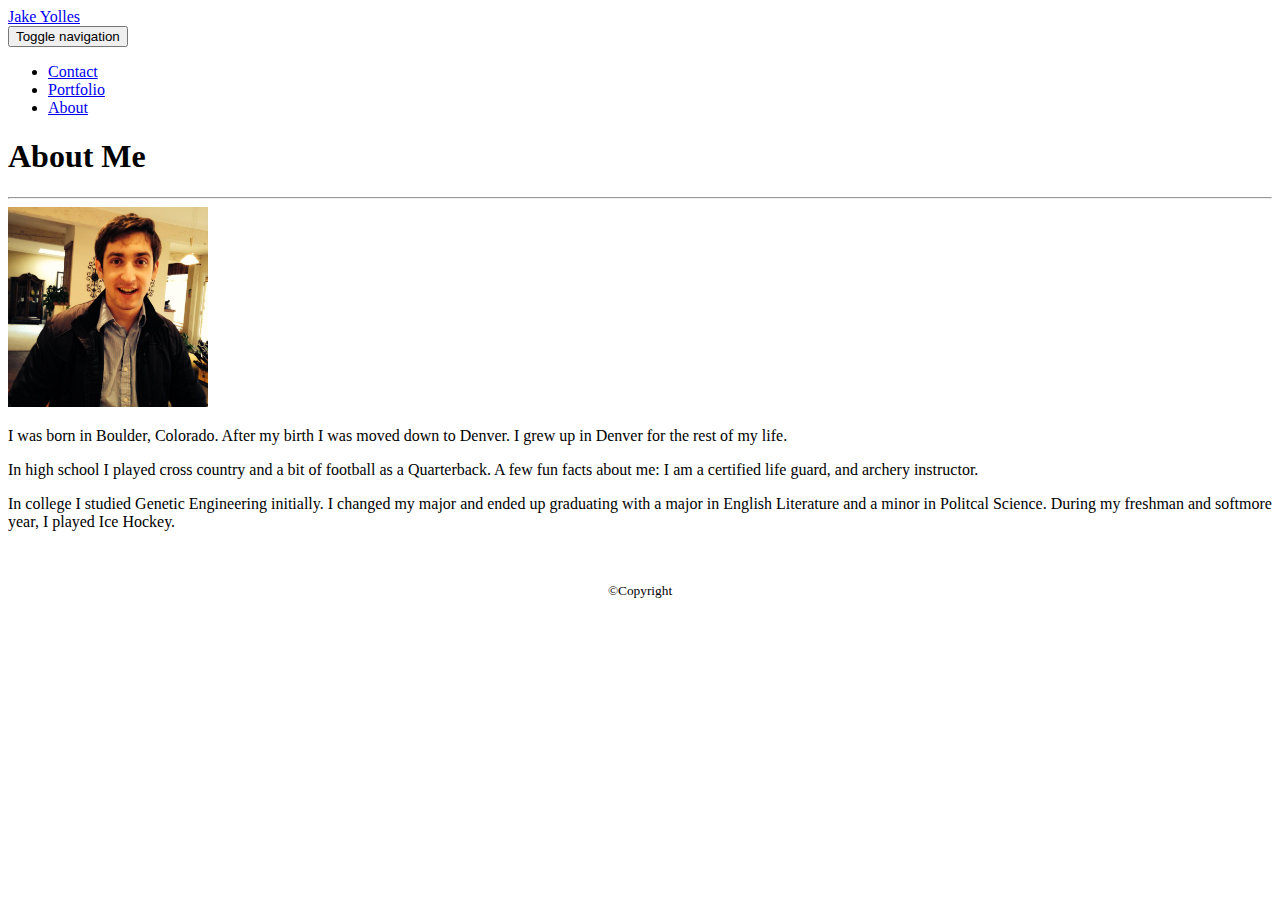
==== index.html @ 66a9e4ef "Finalized Project 1" ====
<!doctype html>
<html lang="en-us">

<head>
  <meta charset="UTF-8">
  <meta name="viewport" content="width=device-width, initial-scale=1.0">
  <meta http-equiv="X-UA-Compatible" content="ie=edge">
  <title>Bootstrap Basic Portfolio| Jake Yolles</title>

  <!-- Bootstrap Styles-->

  <link rel="stylesheet" href="https://stackpath.bootstrapcdn.com/bootstrap/4.1.3/css/bootstrap.min.css" integrity="sha384-MCw98/SFnGE8fJT3GXwEOngsV7Zt27NXFoaoApmYm81iuXoPkFOJwJ8ERdknLPMO"
        crossorigin="anonymous">
    <script src="https://stackpath.bootstrapcdn.com/bootstrap/4.1.3/js/bootstrap.min.js" integrity="sha384-ChfqqxuZUCnJSK3+MXmPNIyE6ZbWh2IMqE241rYiqJxyMiZ6OW/JmZQ5stwEULTy"
        crossorigin="anonymous"></script>
  <link rel="stylesheet" type="text/css" href="assets/css/style.css">
</head>

<body>

    <!--Create Navigation Bar.-->
    <!-- Use Navigation Bar created in Contact.html-->

    <nav class="navbar navbar-expand-lg navbar-light navbar-fixed-top">
            <div class="container">
                <div class="navbar-header">
                    <a class="navbar-brand" href="index.html" id="logo">Jake Yolles</a>
                </div>
                <button class="navbar-toggler collapsed ml-auto" data-toggle="collapse" data-target="#page-nav-collapse" aria-expanded="false">
                    <span class="sr-only">Toggle navigation</span>
                    <span class="icon-bar"></span>
                    <span class="icon-bar"></span>
                    <span class="icon-bar"></span>
                </button>
                <div class="collapse navbar-collapse" id="page-nav-collapse">
                    <ul class="nav navbar-nav ml-auto">
                        <li>
                            <a class="nav-link" href="contact.html">Contact</a>
                        </li>
                        <li>
                            <a class="nav-link" href="portfolio.html">Portfolio</a>
                        </li>
                        <li>
                            <a class="nav-link" href="index.html">About</a>
                        </li>
                    </ul>
                </div>
            </div>
        </nav>

  <div id="main-container" class="container">
    <section class="main-section">
      <h1>About Me</h1>
    </div>

    <div class="container">
        <div class="row">
            <div class="col-md-8">
                    <hr>
            </div>
        </div>
    </div>
     
<div class="container">
    <div class="row">
        <div class="col-md-4">
      <img src="assets/images/JakeYolles.jpg" class="auth-image" alt="Jake Yolles" style="width:200px;height:200px;">
</div>
</div>
</div>
    <div class="container">
        <div class="row">
            <div class="col-md-8">
      <p>I was born in Boulder, Colorado. After my birth I was moved down to Denver. I grew up in Denver for the rest of my life. </p>
  
      <p>In high school I played cross country and a bit of football as a Quarterback. A few fun facts about me: I am a certified life guard, and archery instructor.</p>   

      <p>In college I studied Genetic Engineering initially. I changed my major and ended up graduating with a major in English Literature and a minor in Politcal Science.
        During my freshman and softmore year, I played Ice Hockey.</p>
      </div>
      </div>
      </div>

    </section>

  </div>

  <!--Use Br to create distance and styling effect-->
<br>
<br>
<!-- Transport Created footer from Contact.html-->
<footer>
            <div class="card-footer">
                    <small class="text-muted"> <text-align><Center>&copy;Copyright</Center></text-align></small>
                  </div>
            </footer>
</body>

</html>
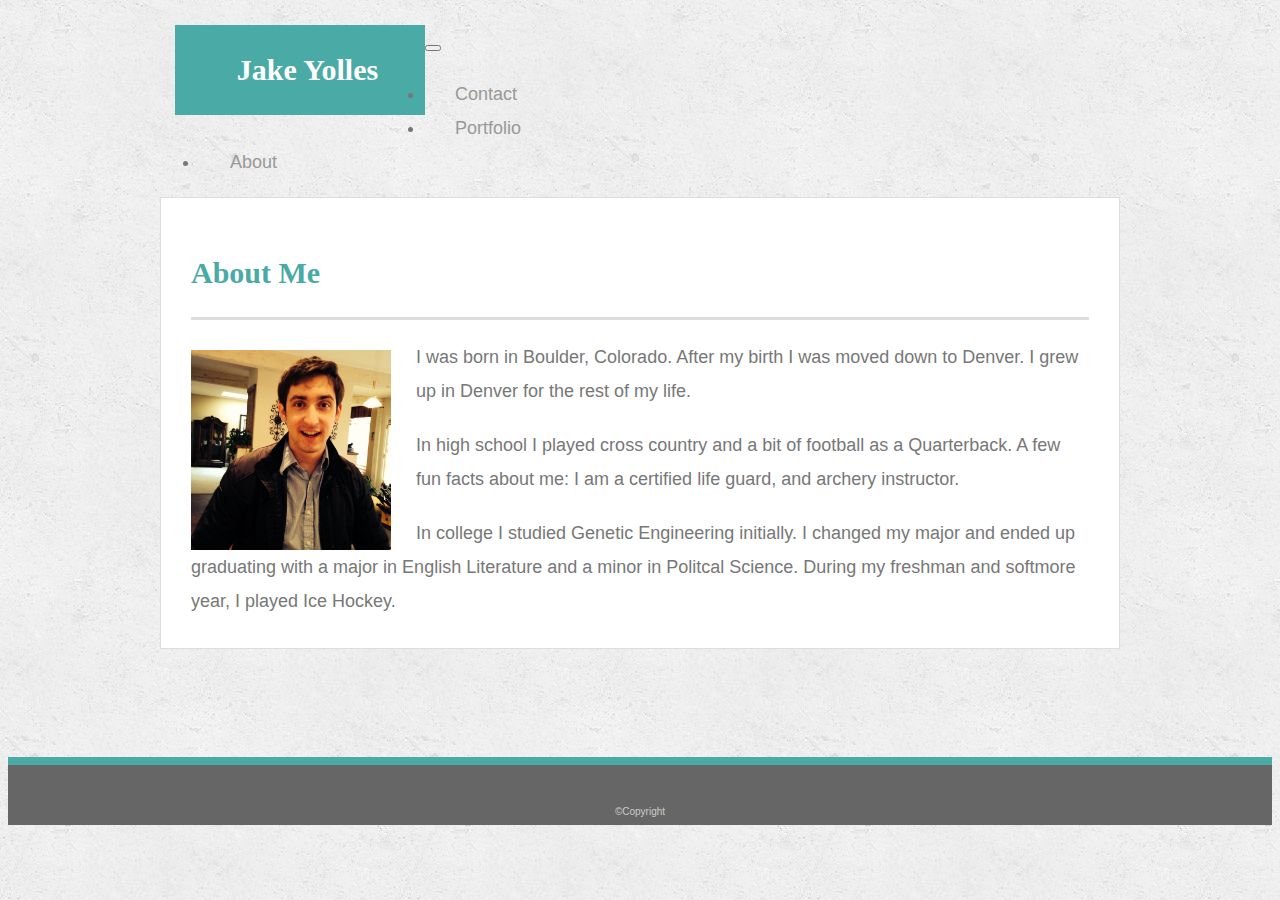
==== commit 8c383753: "Finalized Project" ====
--- a/index.html
+++ b/index.html
@@ -7,13 +7,21 @@
   <meta http-equiv="X-UA-Compatible" content="ie=edge">
   <title>Bootstrap Basic Portfolio| Jake Yolles</title>
 
-  <!-- Bootstrap Styles-->
+  <!--Bootstrap StyleSheet above anything else.-->
+  <link rel="stylesheet" href="https://stackpath.bootstrapcdn.com/bootstrap/4.1.3/css/bootstrap.min.css" integrity="sha384-MCw98/SFnGE8fJT3GXwEOngsV7Zt27NXFoaoApmYm81iuXoPkFOJwJ8ERdknLPMO"
+  crossorigin="anonymous">
+      <!--Then using the JSS Style Sheet-->
+  <script src="https://code.jquery.com/jquery-3.3.1.slim.min.js" integrity="sha384-q8i/X+965DzO0rT7abK41JStQIAqVgRVzpbzo5smXKp4YfRvH+8abtTE1Pi6jizo" crossorigin="anonymous"></script>
+  <script src="https://cdnjs.cloudflare.com/ajax/libs/popper.js/1.14.3/umd/popper.min.js" integrity="sha384-ZMP7rVo3mIykV+2+9J3UJ46jBk0WLaUAdn689aCwoqbBJiSnjAK/l8WvCWPIPm49" crossorigin="anonymous"></script>
+   <!--Bootstrap StyleSheet after JSS Again.-->
+<script src="https://stackpath.bootstrapcdn.com/bootstrap/4.1.3/js/bootstrap.min.js" integrity="sha384-ChfqqxuZUCnJSK3+MXmPNIyE6ZbWh2IMqE241rYiqJxyMiZ6OW/JmZQ5stwEULTy"
+  crossorigin="anonymous"></script>
+<!--My CSS style sheet-->
+<link rel="stylesheet" type="text/css" href="assets/css/style.css">
+<meta name="viewport" content="width=device-width, initial-scale=1.0">
+   
 
-  <link rel="stylesheet" href="https://stackpath.bootstrapcdn.com/bootstrap/4.1.3/css/bootstrap.min.css" integrity="sha384-MCw98/SFnGE8fJT3GXwEOngsV7Zt27NXFoaoApmYm81iuXoPkFOJwJ8ERdknLPMO"
-        crossorigin="anonymous">
-    <script src="https://stackpath.bootstrapcdn.com/bootstrap/4.1.3/js/bootstrap.min.js" integrity="sha384-ChfqqxuZUCnJSK3+MXmPNIyE6ZbWh2IMqE241rYiqJxyMiZ6OW/JmZQ5stwEULTy"
-        crossorigin="anonymous"></script>
-  <link rel="stylesheet" type="text/css" href="assets/css/style.css">
+  
 </head>
 
 <body>
@@ -21,54 +29,45 @@
     <!--Create Navigation Bar.-->
     <!-- Use Navigation Bar created in Contact.html-->
 
-    <nav class="navbar navbar-expand-lg navbar-light navbar-fixed-top">
-            <div class="container">
-                <div class="navbar-header">
-                    <a class="navbar-brand" href="index.html" id="logo">Jake Yolles</a>
-                </div>
-                <button class="navbar-toggler collapsed ml-auto" data-toggle="collapse" data-target="#page-nav-collapse" aria-expanded="false">
-                    <span class="sr-only">Toggle navigation</span>
-                    <span class="icon-bar"></span>
-                    <span class="icon-bar"></span>
-                    <span class="icon-bar"></span>
-                </button>
-                <div class="collapse navbar-collapse" id="page-nav-collapse">
-                    <ul class="nav navbar-nav ml-auto">
-                        <li>
-                            <a class="nav-link" href="contact.html">Contact</a>
-                        </li>
-                        <li>
-                            <a class="nav-link" href="portfolio.html">Portfolio</a>
-                        </li>
-                        <li>
-                            <a class="nav-link" href="index.html">About</a>
-                        </li>
-                    </ul>
+    <div id="navbarindexhtml">
+            <nav class="navbar navbar-expand-lg navbar-light navbar-fixed-top">
+                <div class="container">
+                    <div class="navbar-header">
+                        <a class="navbar-brand" href="index.html" id="logo">Jake Yolles</a>
+                    </div>
+                    <button class="navbar-toggler" type="button" data-toggle="collapse" data-target="#navbarTogglerDemo02" aria-controls="navbarTogglerDemo02" aria-expanded="false" aria-label="Toggle navigation">
+                        <span class="navbar-toggler-icon"></span>
+                        <span class="icon-bar"></span>
+                        <span class="icon-bar"></span>
+                        <span class="icon-bar"></span>
+                    </button>
+                    <div class="collapse navbar-collapse" id="page-nav-collapse">
+                        <ul class="nav navbar-nav ml-auto">
+                            <li>
+                                <a class="nav-link" href="contact.html">Contact</a>
+                            </li>
+                            <li>
+                                <a class="nav-link" href="portfolio.html">Portfolio</a>
+                            </li>
+                            <li>
+                                <a class="nav-link" href="index.html">About</a>
+                            </li>
+                        </ul>
+                    </div>
                 </div>
             </div>
-        </nav>
+            </nav>
 
-  <div id="main-container" class="container">
-    <section class="main-section">
+  <div id="main-containerindex" class="container">
+    <section class="main-sectionindex">
+
       <h1>About Me</h1>
-    </div>
-
-    <div class="container">
-        <div class="row">
-            <div class="col-md-8">
-                    <hr>
-            </div>
-        </div>
-    </div>
-     
-<div class="container">
+        
     <div class="row">
         <div class="col-md-4">
       <img src="assets/images/JakeYolles.jpg" class="auth-image" alt="Jake Yolles" style="width:200px;height:200px;">
-</div>
-</div>
-</div>
-    <div class="container">
+        </div>
+    </div>
         <div class="row">
             <div class="col-md-8">
       <p>I was born in Boulder, Colorado. After my birth I was moved down to Denver. I grew up in Denver for the rest of my life. </p>
@@ -78,12 +77,10 @@
       <p>In college I studied Genetic Engineering initially. I changed my major and ended up graduating with a major in English Literature and a minor in Politcal Science.
         During my freshman and softmore year, I played Ice Hockey.</p>
       </div>
-      </div>
-      </div>
+    </div>
+ </section>
 
-    </section>
-
-  </div>
+</div>
 
   <!--Use Br to create distance and styling effect-->
 <br>
--- a/assets/css/style.css
+++ b/assets/css/style.css
@@ -0,0 +1,248 @@
+body {
+    font-family: Arial, "Helvetica Neue", Helvetica, sans-serif;
+    font-size: 18px;
+    line-height: 34px;
+    color: #777;
+    background: url("../images/concrete_seamless.png");
+  }
+  
+  * {
+    box-sizing: border-box;
+  }
+  
+  /* general */
+  
+  .container {
+    width: 100%;
+    max-width: 960px;
+    margin: 0 auto;
+    clear: both;
+  }
+  
+  h1,
+  h2,
+  h3,
+  p {
+    margin-bottom: 20px;
+  }
+  
+  p:last-child {
+    margin-bottom: 0;
+  }
+  
+  h1,
+  h2,
+  h3 {
+    font-family: Georgia, Times, "Times New Roman", serif;
+    font-weight: 700;
+    color: #4aaaa5;
+  }
+  
+  h1 {
+    padding-bottom: 20px;
+    font-size: 30px;
+    line-height: 49px;
+    border-bottom: 3px solid #ddd;
+  }
+  
+  h2,
+  h3 {
+    font-size: 22px;
+  }
+  
+  /* header */
+  
+  #masthead {
+    position: fixed;
+    z-index: 99;
+    width: 100%;
+    margin: 0 0 30px;
+    overflow: auto;
+    color: #fff;
+    background: #fff;
+    border-bottom: 2px solid #ccc;
+  }
+  
+  #logo {
+    float: left;
+    width: 250px;
+    height: 90px;
+    font-family: Georgia, Times, "Times New Roman", serif;
+    font-size: 30px;
+    font-weight: 700;
+    line-height: 90px;
+    color: #fff;
+    text-align: center;
+    text-decoration: none;
+    background: #4aaaa5;
+  }
+  
+  nav {
+    /* float: right; */
+    margin-top: 25px;
+  }
+  
+  nav a {
+    display: inline-block;
+    padding-left: 15px;
+    margin-left: 15px;
+    line-height: 18px;
+    color: #999;
+    text-decoration: none;
+    border-left: 1px solid #efefef;
+  }
+  
+  nav a:first-child {
+    border-left: 0 none;
+  }
+  
+  /* footer */
+  
+  footer {
+    padding: 30px 0;
+    clear: both;
+    font-size: 12px;
+    color: #fff;
+    color: #ccc;
+    text-align: center;
+    background: #666;
+    border-top: 8px solid #4aaaa5;
+    height: 50px;
+  }
+  
+  h3, h2 {
+    padding-bottom: 20px;
+    margin-bottom: 15px;
+    line-height: 22px;
+    border-bottom: 2px solid #eee;
+  }
+  
+  /* main */
+  
+  #main-container {
+    padding-top: 130px;
+    min-height: calc(100vh - 70px);
+  }
+
+/* main index */
+
+.main-sectionindex {
+
+  width: 100%;
+  max-width: 960px;
+  padding: 30px;
+  margin: 0 0 40px;
+  background: #fff;
+  border: 1px solid #ddd;
+}
+
+
+
+  
+  .main-section {
+    float: left;
+    width: 100%;
+    max-width: 960px;
+    padding: 30px;
+    margin: 0 0 40px;
+    background: #fff;
+    border: 1px solid #ddd;
+  }
+  
+  /* portfolio page */
+  
+  .work {
+    position: relative;
+    float: left;
+    width: 274px;
+    margin: 20px 0 25px;
+    overflow: auto;
+  }
+  
+  .work:nth-child(even) {
+    margin-right: 40px;
+  }
+  
+  .work img {
+    width: 100%;
+    border: 0 none;
+    opacity: 0.8;
+  }
+  
+  .work h3 {
+    position: absolute;
+    bottom: 20px;
+    width: 100%;
+    padding: 15px;
+    margin-bottom: 0;
+    font-weight: 300;
+    line-height: 30px;
+    color: #fff;
+    text-align: center;
+    background: #4aaaa5;
+    border-bottom: 0;
+  }
+  
+  .auth-image {
+    float: left;
+    width: 200px;
+    height: auto;
+    margin-top: 10px;
+    margin-right: 25px;
+  }
+  
+  /* contact page */
+  
+  #contact-form ul {
+    margin-bottom: 20px;
+  }
+  
+  #contact-form li {
+    margin-bottom: 10px;
+  }
+  
+  label,
+  input[type=text],
+  input[type=email],
+  textarea {
+    display: block;
+    width: 100%;
+  }
+  
+  input[type=text],
+  input[type=email],
+  textarea {
+    height: 35px;
+    padding: 20px 10px;
+    font-size: 14px;
+    border: 1px solid #ddd;
+  }
+  
+  textarea {
+    height: 200px;
+  }
+  
+  input[type=submit] {
+    padding: 20px 30px;
+    font-size: 18px;
+    color: #fff;
+    cursor: pointer;
+    background: #4aaaa5;
+    border: 0 none;
+  }
+  
+  #navbarcontacthtml {
+    padding: 20px 30px;
+    margin-top: 0px;
+    margin-bottom: -120px; 
+  }
+
+  #navbarportfoliohtml {
+    padding: 20px 30px;
+    margin-top: 0px;
+    margin-bottom:-20px;
+  }
+
+  .card-footer {
+    display: inline;
+  }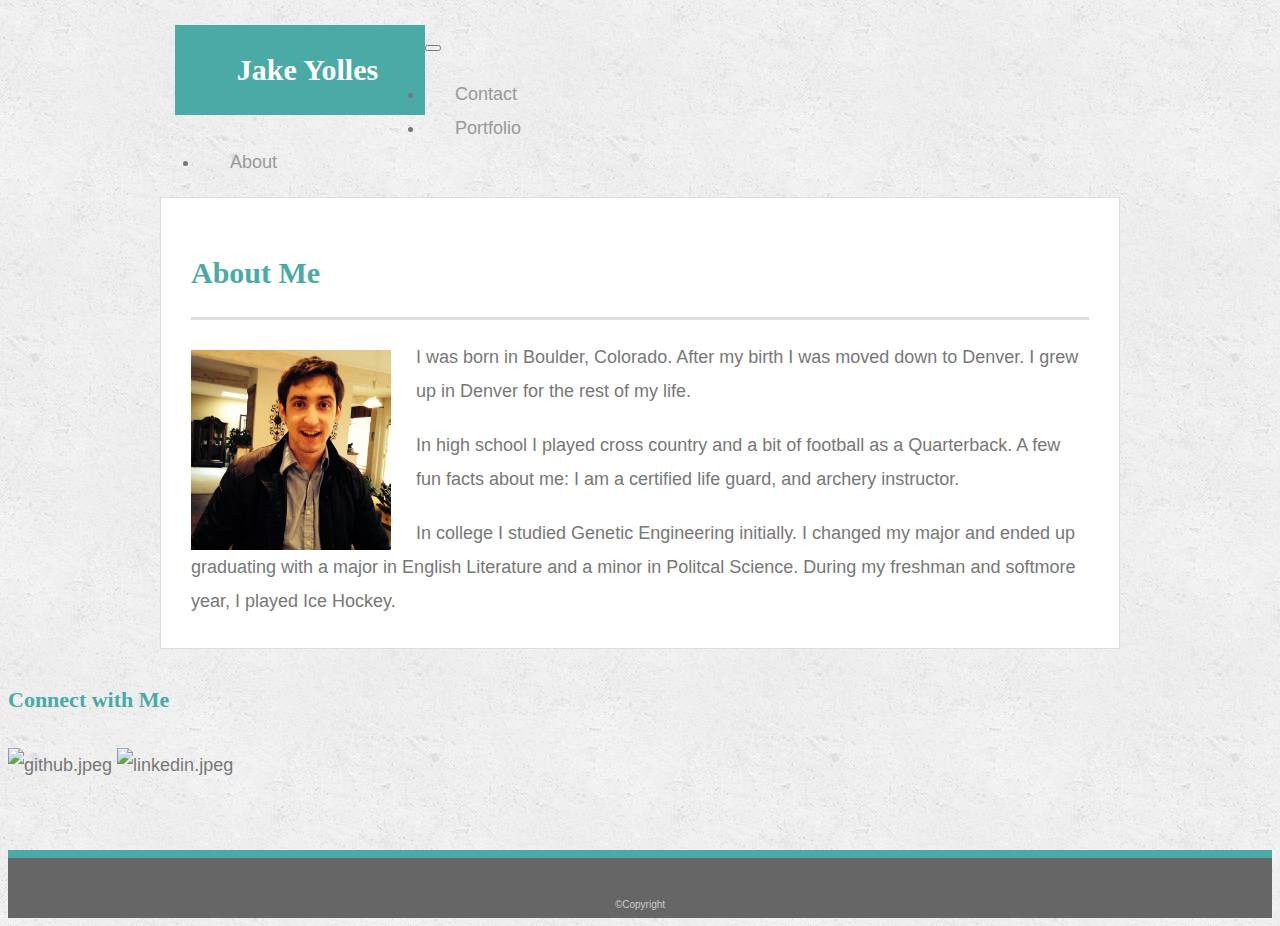
==== commit e800aaf9: "added images to linkedin and github" ====
--- a/index.html
+++ b/index.html
@@ -82,6 +82,19 @@
 
 </div>
 
+
+<section class="sidebar">
+        <div id="connect">
+          <h2>Connect with Me</h2>
+  
+          <img src="Assets/images/github.jpeg" height= "250px" width = "250px" class="social" alt="github.jpeg">
+          <img src="Assets/images/linkedin.jpeg" height = "250px" width = "250px" class="social" alt="linkedin.jpeg">
+          
+        
+        </div>
+      </section>
+
+
   <!--Use Br to create distance and styling effect-->
 <br>
 <br>
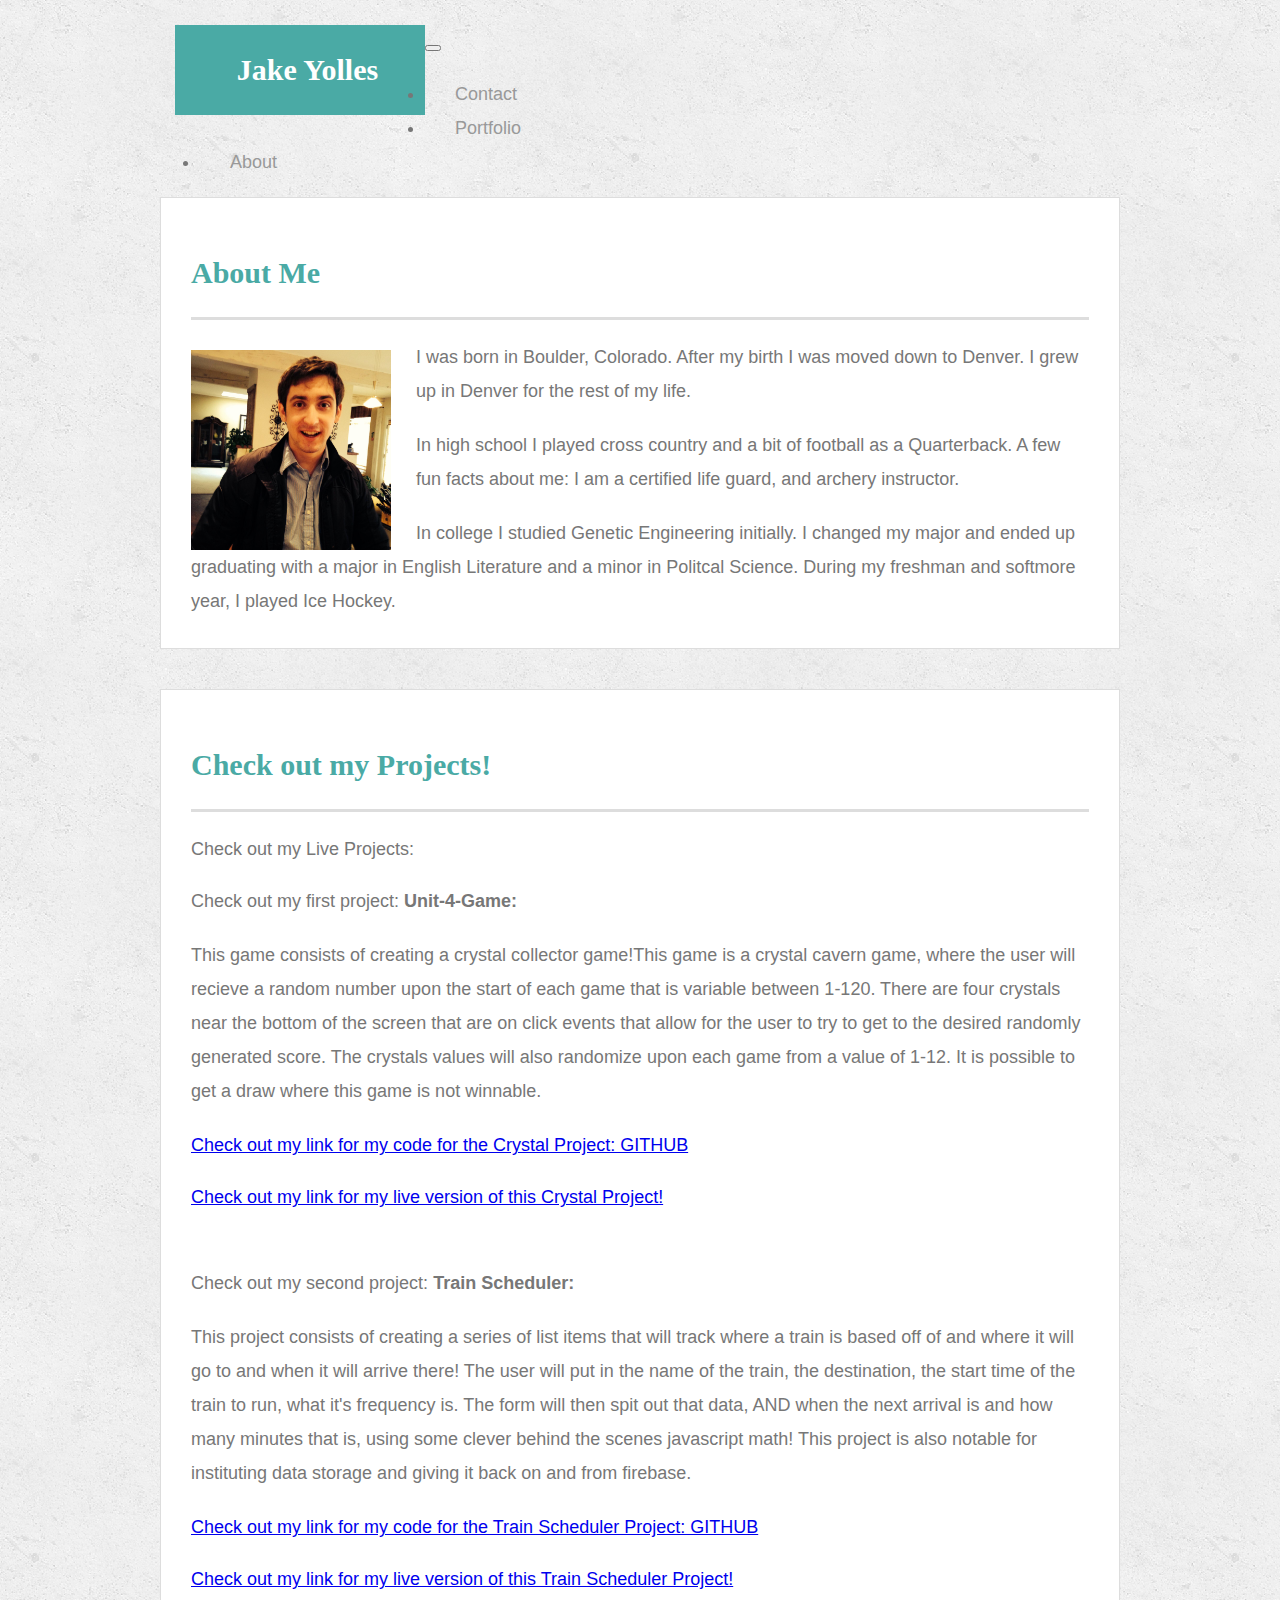
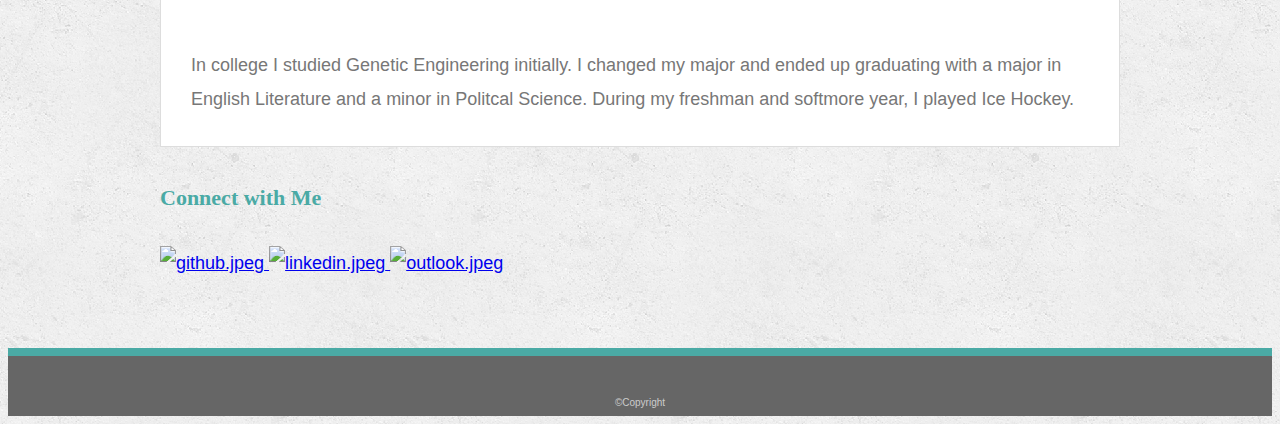
==== commit 5dc47031: "added more files" ====
--- a/index.html
+++ b/index.html
@@ -82,16 +82,80 @@
 
 </div>
 
+<div id="main-containerindex" class="container">
+    <section class="main-sectionindex">
+
+      <h1>Check out my Projects!</h1>
+        
+    <div class="row">
+        <div class="col-md-12">
+      <p> Check out my Live Projects:</p>
+        </div>
+    </div>
+        <div class="row">
+            <div class="col-md-12">
+      <p>Check out my first project: <strong>Unit-4-Game:</strong> </p>
+        <p> This game consists of creating a crystal collector game!This game is a crystal cavern game, where the user will recieve a random number upon the start of each game that is variable between 1-120.
+                There are four crystals near the bottom of the screen that are on click events that allow for the user to try to get to the desired randomly generated score.
+                The crystals values will also randomize upon each game from a value of 1-12. It is possible to get a draw where this game is not winnable. </p>
+             <a href="https://github.com/JacobYolles/unit-4-game">  <p> Check out my link for my code for the Crystal Project: GITHUB </p> </a>
+            <a href="https://jacobyolles.github.io/unit-4-game/"> <p> Check out my link for my live version of this Crystal Project! </p> </a>
+             
+            <br>   
+
+             
+      <p>Check out my second project: <strong>Train Scheduler:</strong> </p>
+      <p> This project consists of creating a series of list items that will track where a train is based off of and where it will go to and when it
+          will arrive there! The user will put in the name of the train, the destination, the start time of the train to run, what it's frequency
+          is. The form will then spit out that data, AND when the next arrival is and how many minutes that is, using some clever behind the scenes
+          javascript math! This project is also notable for instituting data storage and giving it back on and from firebase.
+      </p>   
+      <a href="https://github.com/JacobYolles/Train-Scheduler"> <p> Check out my link for my code for the Train Scheduler Project: GITHUB </p></a>
+      <a href="https://jacobyolles.github.io/Train-Scheduler/"> <p> Check out my link for my live version of this Train Scheduler Project! </p></a>
+
+      <br>
+
+
+      <p>In college I studied Genetic Engineering initially. I changed my major and ended up graduating with a major in English Literature and a minor in Politcal Science.
+        During my freshman and softmore year, I played Ice Hockey.</p>
+      </div>
+    </div>
+ </section>
+
+</div>
+
+
+
+
+
 
 <section class="sidebar">
+    <div class="container">
+        <div class="row">
+
         <div id="connect">
           <h2>Connect with Me</h2>
   
-          <img src="Assets/images/github.jpeg" height= "250px" width = "250px" class="social" alt="github.jpeg">
-          <img src="Assets/images/linkedin.jpeg" height = "250px" width = "250px" class="social" alt="linkedin.jpeg">
-          
-        
+      <!-- <a href="https://github.com/JacobYolles?tab=repositories" img src="Assets/images/github.jpeg" height= "250px" width = "250px" a href = "https://github.com/JacobYolles?tab=repositories" class="social" alt="github.jpeg"></img>
+        </a> -->
+        <!-- <a href ="https://github.com/JacobYolles?tab=repositories" button class="btn btn-primary"  id="select-decision-one"  type="submit" a href ="https://github.com/JacobYolles?tab=repositories"> </button>
+        </a>  -->
+
+        <div class="col-md-12">
+<a href = "https://github.com/JacobYolles?tab=repositories">
+        <img src="Assets/images/github.jpeg" height = "250px" width = "250px" class="social" alt="github.jpeg">
+    </a>
+    <a href = "https://www.linkedin.com/in/jacob-yolles-77021613b/">
+                  <img src="Assets/images/linkedin.jpeg" height = "250px" width = "250px" class="social" alt="linkedin.jpeg">
+                </a>
+                <a href = "mailto:jacob.yolles@ucdenver.edu">
+                    <img src="Assets/images/outlook.jpeg" height = "250px" width = "250px" class="social" alt="outlook.jpeg">
+                  </a>
+                </div>
+
         </div>
+    </div>
+ </div>
       </section>
 
 
--- a/assets/css/style.css
+++ b/assets/css/style.css
@@ -245,4 +245,7 @@
 
   .card-footer {
     display: inline;
-  }+  }
+
+  
+  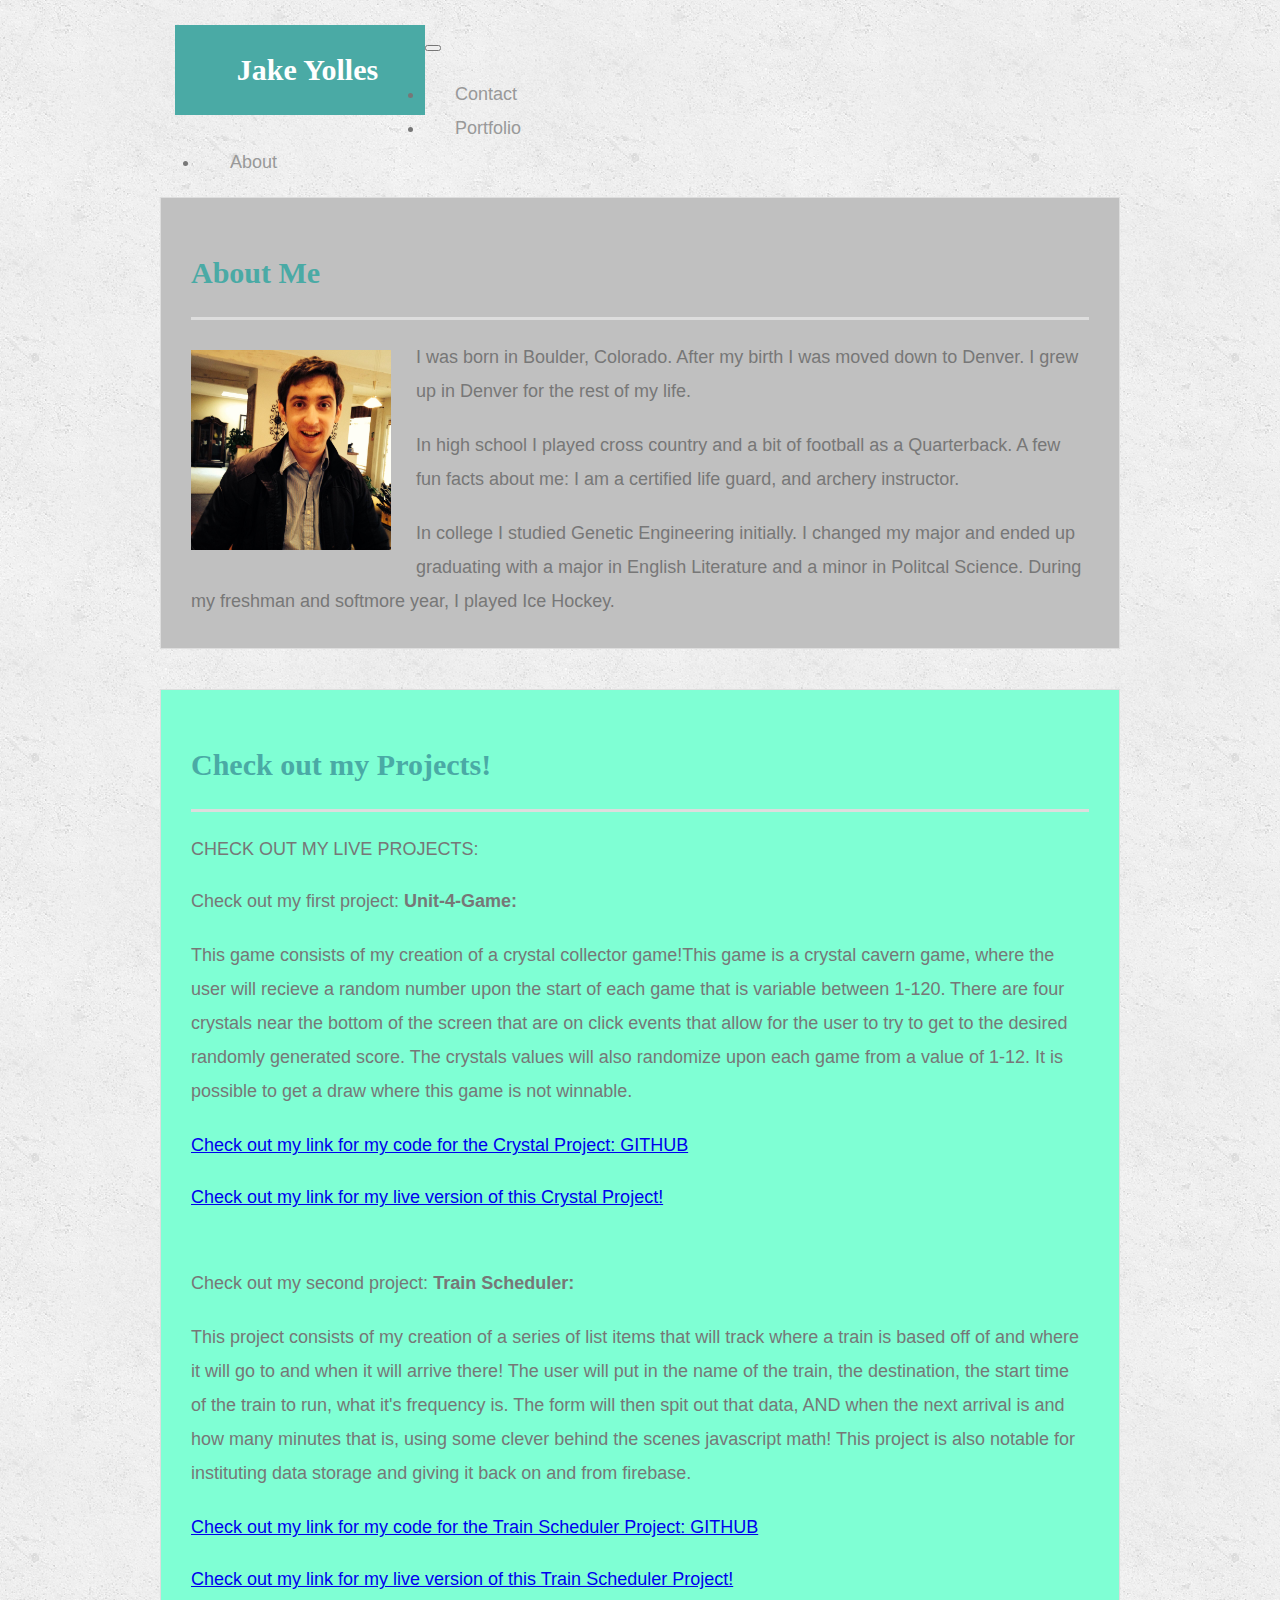
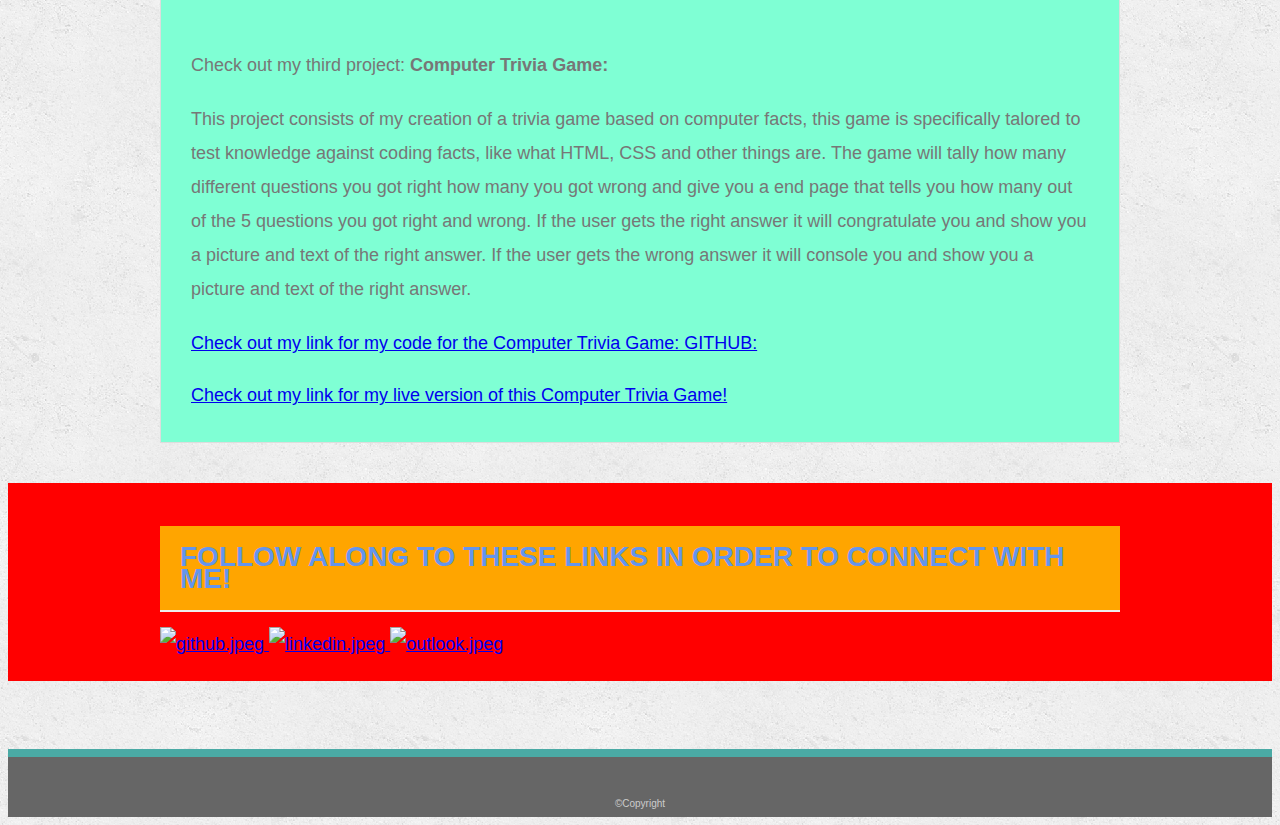
==== commit fb113c10: "added beginning css functionality" ====
--- a/index.html
+++ b/index.html
@@ -5,7 +5,7 @@
   <meta charset="UTF-8">
   <meta name="viewport" content="width=device-width, initial-scale=1.0">
   <meta http-equiv="X-UA-Compatible" content="ie=edge">
-  <title>Bootstrap Basic Portfolio| Jake Yolles</title>
+  <title>Bootstrap Basic Portfolio | Jake Yolles</title>
 
   <!--Bootstrap StyleSheet above anything else.-->
   <link rel="stylesheet" href="https://stackpath.bootstrapcdn.com/bootstrap/4.1.3/css/bootstrap.min.css" integrity="sha384-MCw98/SFnGE8fJT3GXwEOngsV7Zt27NXFoaoApmYm81iuXoPkFOJwJ8ERdknLPMO"
@@ -65,7 +65,7 @@
         
     <div class="row">
         <div class="col-md-4">
-      <img src="assets/images/JakeYolles.jpg" class="auth-image" alt="Jake Yolles" style="width:200px;height:200px;">
+      <img src="assets/images/JakeYolles.jpg" class="auth-image" width = "400px" height = "200px" alt="Jake Yolles"> 
         </div>
     </div>
         <div class="row">
@@ -82,20 +82,20 @@
 
 </div>
 
-<div id="main-containerindex" class="container">
-    <section class="main-sectionindex">
+<div id="main-containerindex2" class="container2">
+    <section class="main-sectionindex2">
 
       <h1>Check out my Projects!</h1>
         
     <div class="row">
         <div class="col-md-12">
-      <p> Check out my Live Projects:</p>
+      <p> CHECK OUT MY LIVE PROJECTS:</p>
         </div>
     </div>
         <div class="row">
             <div class="col-md-12">
       <p>Check out my first project: <strong>Unit-4-Game:</strong> </p>
-        <p> This game consists of creating a crystal collector game!This game is a crystal cavern game, where the user will recieve a random number upon the start of each game that is variable between 1-120.
+        <p> This game consists of my creation of a crystal collector game!This game is a crystal cavern game, where the user will recieve a random number upon the start of each game that is variable between 1-120.
                 There are four crystals near the bottom of the screen that are on click events that allow for the user to try to get to the desired randomly generated score.
                 The crystals values will also randomize upon each game from a value of 1-12. It is possible to get a draw where this game is not winnable. </p>
              <a href="https://github.com/JacobYolles/unit-4-game">  <p> Check out my link for my code for the Crystal Project: GITHUB </p> </a>
@@ -105,7 +105,7 @@
 
              
       <p>Check out my second project: <strong>Train Scheduler:</strong> </p>
-      <p> This project consists of creating a series of list items that will track where a train is based off of and where it will go to and when it
+      <p> This project consists of my creation of a series of list items that will track where a train is based off of and where it will go to and when it
           will arrive there! The user will put in the name of the train, the destination, the start time of the train to run, what it's frequency
           is. The form will then spit out that data, AND when the next arrival is and how many minutes that is, using some clever behind the scenes
           javascript math! This project is also notable for instituting data storage and giving it back on and from firebase.
@@ -116,8 +116,16 @@
       <br>
 
 
-      <p>In college I studied Genetic Engineering initially. I changed my major and ended up graduating with a major in English Literature and a minor in Politcal Science.
-        During my freshman and softmore year, I played Ice Hockey.</p>
+      <p>Check out my third project: <strong> Computer Trivia Game: </strong></p>
+      <p> This project consists of my creation of a trivia game based on computer facts, this game is specifically talored to test knowledge
+          against coding facts, like what HTML, CSS and other things are. The game will tally how many different questions you got right
+        how many you got wrong and give you a end page that tells you how many out of the 5 questions you got right and wrong. 
+        If the user gets the right answer it will congratulate you and show you a picture and text of the right answer. If the user gets the 
+    wrong answer it will console you and show you a picture and text of the right answer.  </p>
+
+      <a href="https://github.com/JacobYolles/TriviaGame"> <p> Check out my link for my code for the Computer Trivia Game: GITHUB: </p></a>
+      <a href="https://jacobyolles.github.io/TriviaGame/"> <p> Check out my link for my live version of this Computer Trivia Game! </p></a>
+
       </div>
     </div>
  </section>
@@ -134,7 +142,7 @@
         <div class="row">
 
         <div id="connect">
-          <h2>Connect with Me</h2>
+          <h2>FOLLOW ALONG TO THESE LINKS IN ORDER TO CONNECT WITH ME!</h2>
   
       <!-- <a href="https://github.com/JacobYolles?tab=repositories" img src="Assets/images/github.jpeg" height= "250px" width = "250px" a href = "https://github.com/JacobYolles?tab=repositories" class="social" alt="github.jpeg"></img>
         </a> -->
--- a/assets/css/style.css
+++ b/assets/css/style.css
@@ -4,6 +4,7 @@
     line-height: 34px;
     color: #777;
     background: url("../images/concrete_seamless.png");
+    background-color: lawngreen;
   }
   
   * {
@@ -19,6 +20,13 @@
     clear: both;
   }
   
+  .container2 {
+    width: 100%;
+    max-width: 960px;
+    margin: 0 auto;
+    clear: both;
+  }
+
   h1,
   h2,
   h3,
@@ -31,7 +39,7 @@
   }
   
   h1,
-  h2,
+  
   h3 {
     font-family: Georgia, Times, "Times New Roman", serif;
     font-weight: 700;
@@ -48,6 +56,13 @@
   h2,
   h3 {
     font-size: 22px;
+  }
+
+  h2 {
+    font-size: 28px;
+    color: cornflowerblue;
+    background-color: orange;
+    padding: 20px;
   }
   
   /* header */
@@ -124,6 +139,9 @@
     min-height: calc(100vh - 70px);
   }
 
+
+ 
+
 /* main index */
 
 .main-sectionindex {
@@ -132,14 +150,32 @@
   max-width: 960px;
   padding: 30px;
   margin: 0 0 40px;
-  background: #fff;
+  background: silver;
   border: 1px solid #ddd;
 }
 
-
+.main-sectionindex2{
+
+  width: 100%;
+  max-width: 960px;
+  padding: 30px;
+  margin: 0 0 40px;
+  background: aquamarine;
+  border: 1px solid #ddd;
+}
 
   
   .main-section {
+    float: left;
+    width: 100%;
+    max-width: 960px;
+    padding: 30px;
+    margin: 0 0 40px;
+    background: #fff;
+    border: 1px solid #ddd;
+  }
+
+  .main-section2 {
     float: left;
     width: 100%;
     max-width: 960px;
@@ -248,4 +284,7 @@
   }
 
   
-  +   .sidebar {
+    background: red;
+    padding: 20px;
+  }